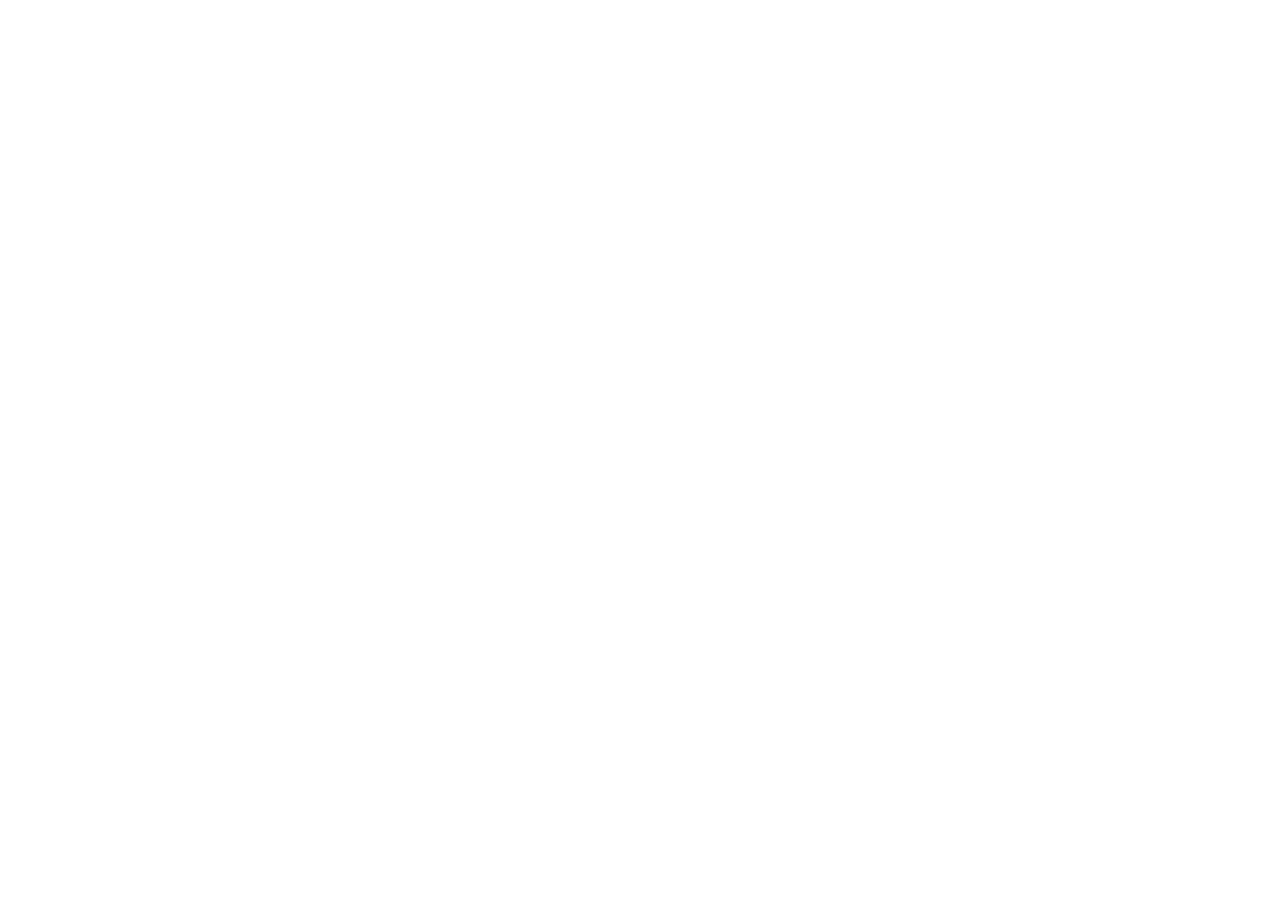
==== about.html @ 2d51da1a "Organizar e atualizar arquivos" ====
<!DOCTYPE html>
<html lang="pt-br">
<head>
    <meta charset="UTF-8">
    <meta name="viewport" content="width=device-width, initial-scale=1.0">
    <title>Document</title>
</head>
<body>
    
</body>
</html>
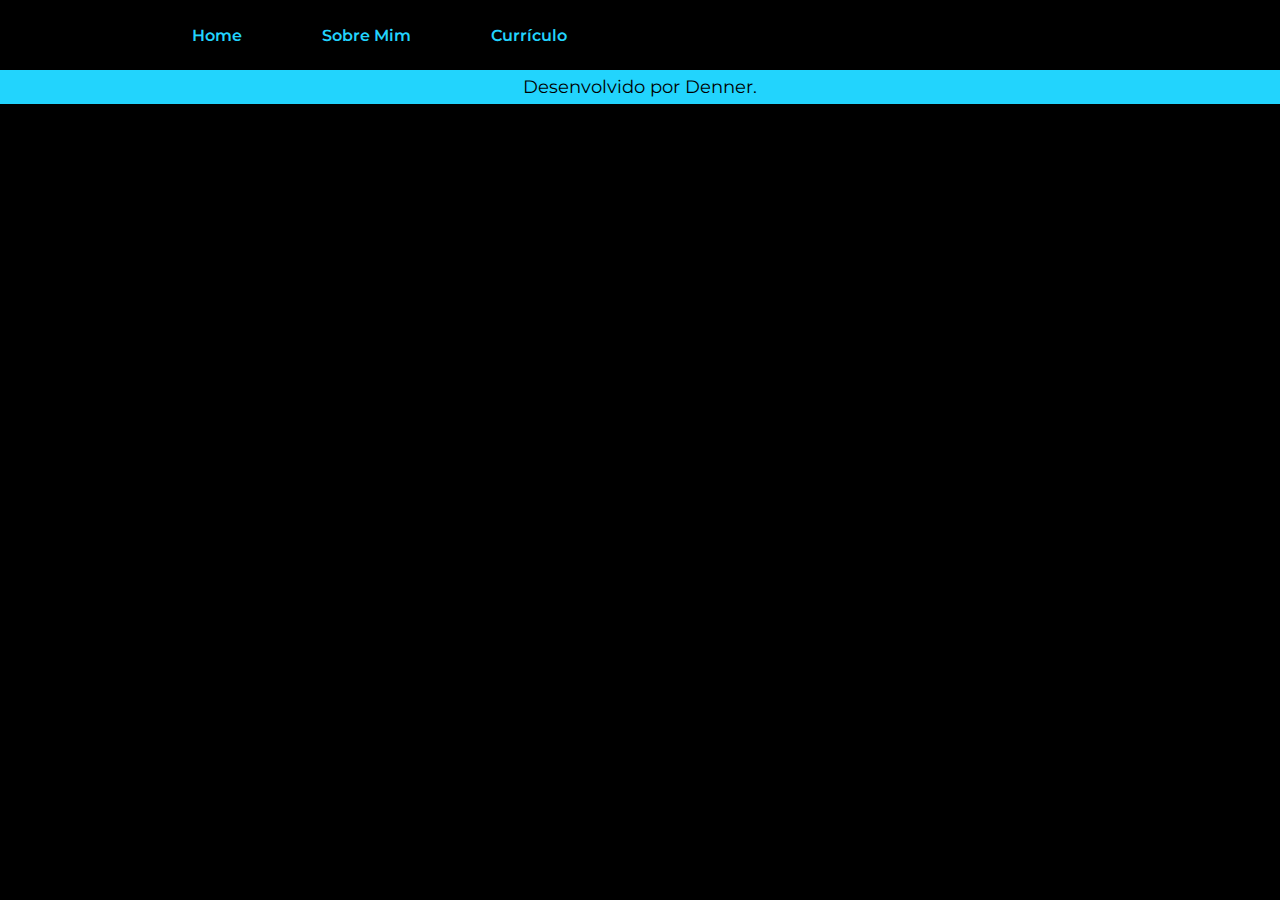
==== commit 1880daca: "Adicionar Pagina e atualizar arquivos" ====
--- a/about.html
+++ b/about.html
@@ -3,9 +3,24 @@
 <head>
     <meta charset="UTF-8">
     <meta name="viewport" content="width=device-width, initial-scale=1.0">
-    <title>Document</title>
+    <title>Sobre mim</title>
+    <link rel="stylesheet" href="styles/style.css">
 </head>
 <body>
+    <header class="cabecalho">
+        <nav class="cabecalho__menu">
+            <a href="index.html" class="cabecalho__menu__link">Home</a>
+            <a href="about.html" class="cabecalho__menu__link">Sobre Mim</a>
+            <a href="curriculo.html" class="cabecalho__menu__link">Currículo</a>
+        </nav>
+    </header>
     
+    <main>
+
+    </main>
+
+    <footer class="rodape">
+        <p>Desenvolvido por Denner.</p>
+    </footer> 
 </body>
 </html>--- a/styles/style.css
+++ b/styles/style.css
@@ -0,0 +1,110 @@
+@import url('https://fonts.googleapis.com/css2?family=Krona+One&family=Montserrat&display=swap');
+
+* {
+    margin: 0;
+    padding: 0;
+}
+
+body{
+    box-sizing: border-box;
+    background-color: #000000;
+    color: #F6F6F6;
+}
+
+.cabecalho__menu{
+    display: flex;
+    gap: 80px;
+    margin: 2% 15%;
+}
+
+.cabecalho__menu__link{
+    color: #22D4FD;
+    font-family: "Montserrat", sans-serif;
+    font-style: normal;
+    font-weight: 600;
+    size: 24px;
+    text-decoration: none;
+}
+
+.cabecalho__menu__link:hover{
+    color: orange;
+}
+
+.apresentacao{
+    display: flex;
+    align-items: center;
+    justify-content: space-between;
+    margin: 3% 15% 13.5%;
+    gap: 58px;
+}
+
+.apresentacao__conteudo__titulo{
+    font-size: 36px;
+    font-family: "Krona One", sans-serif;
+    font-weight: 400;
+}
+
+.apresentacao__conteudo__paragrafo{
+    font-size: 24px;
+    font-family: "Montserrat", sans-serif;
+    font-style: normal;
+    font-weight: 100;
+}
+
+.titulo-destaque{
+    color: #22D4FD;
+}
+
+
+.apresentacao__conteudo{
+    width: 615px;
+    height: 482px;
+    display: flex;
+    flex-direction: column;
+    gap: 40px;
+}
+
+.apresentacao__links{
+    display: flex;
+    flex-direction: column;
+    align-items: center;
+    gap: 32px;
+    justify-content: space-between;
+}
+
+.apresentacao__links__subtitulo{
+    font-size: 24px;
+    font-family: "Krona One", sans-serif;
+    color: #F6F6F6;
+    font-weight: 400;
+}
+
+.apresentacao__links_link{
+    display: flex;
+    justify-content: center;
+    gap: 16px;
+    border: 1.8px solid #22D4FD;
+    width: 376px;
+    color: #F6F6F6;
+    text-align: center;
+    border-radius: 8px;
+    font-size: 24px;
+    font-weight: 600;
+    font-family: "Montserrat", sans-serif;
+    padding: 21.5px 0;
+    text-decoration: none;
+}
+
+.apresentacao__links_link:hover{
+    background-color: #1B454F;
+}
+
+.rodape {
+    background-color: #22D4FD;
+    text-align: center;
+    color: #000000;
+    font-family: "Montserrat", sans-serif;
+    font-weight: 400;
+    font-size: 18px;
+    padding: 6px;
+}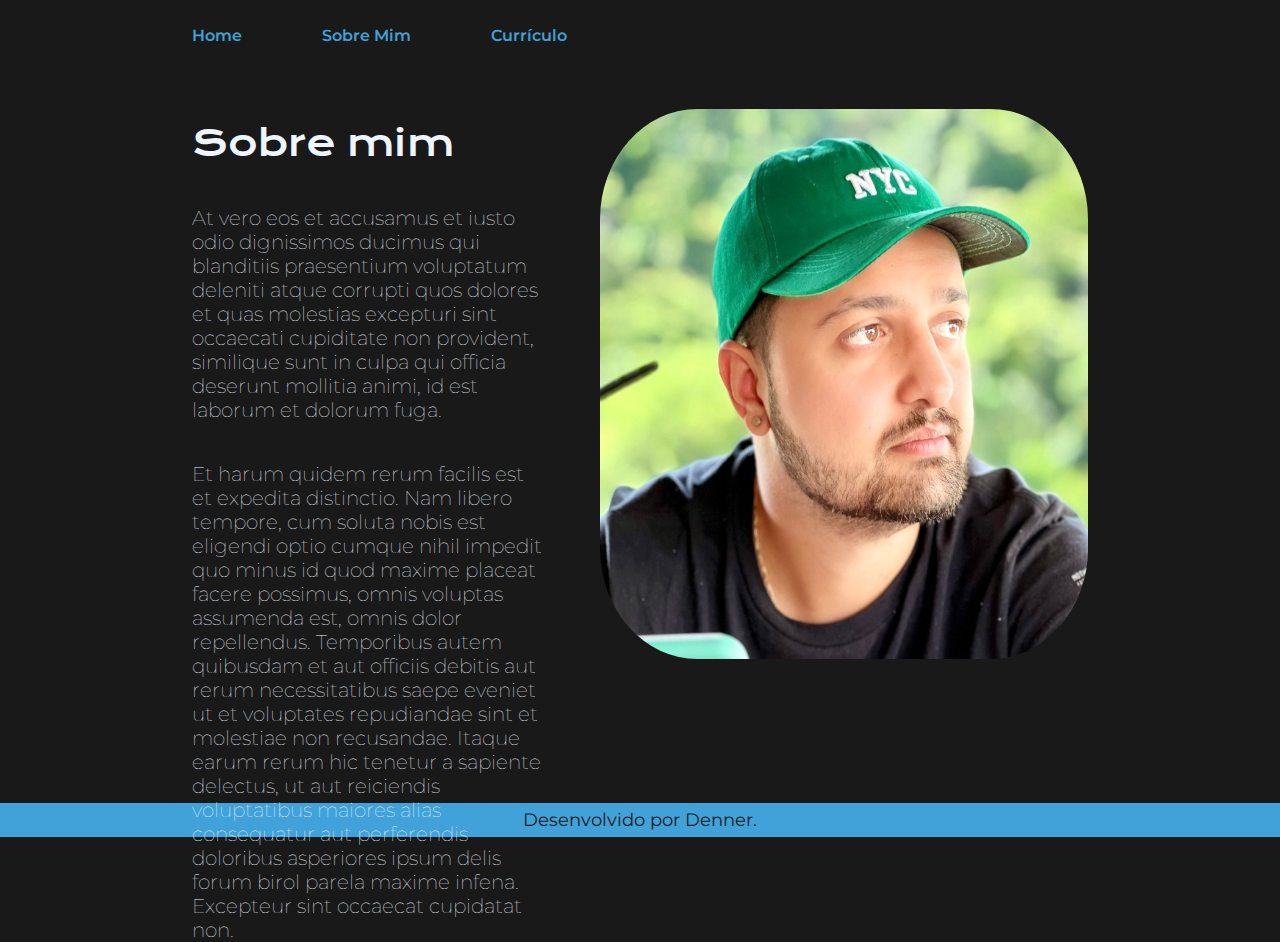
==== commit 7ae02440: "Atualização e padronização do style" ====
--- a/about.html
+++ b/about.html
@@ -15,10 +15,14 @@
         </nav>
     </header>
     
-    <main>
-
+    <main class="apresentacao">
+        <section class="apresentacao__conteudo">
+            <h1 class="apresentacao__conteudo__titulo">Sobre mim</h1>
+            <p class="apresentacao__conteudo__paragrafo">At vero eos et accusamus et iusto odio dignissimos ducimus qui blanditiis praesentium voluptatum deleniti atque corrupti quos dolores et quas molestias excepturi sint occaecati cupiditate non provident, similique sunt in culpa qui officia deserunt mollitia animi, id est laborum et dolorum fuga.</p>
+            <p class="apresentacao__conteudo__paragrafo">Et harum quidem rerum facilis est et expedita distinctio. Nam libero tempore, cum soluta nobis est eligendi optio cumque nihil impedit quo minus id quod maxime placeat facere possimus, omnis voluptas assumenda est, omnis dolor repellendus. Temporibus autem quibusdam et aut officiis debitis aut rerum necessitatibus saepe eveniet ut et voluptates repudiandae sint et molestiae non recusandae. Itaque earum rerum hic tenetur a sapiente delectus, ut aut reiciendis voluptatibus maiores alias consequatur aut perferendis doloribus asperiores ipsum delis forum birol parela maxime infena. Excepteur sint occaecat cupidatat non.</p>
+        </section>
+        <img class="imagem__perfil" src="assets/imagem.jpg" alt="Foto de Perfil" width="488" height="550">
     </main>
-
     <footer class="rodape">
         <p>Desenvolvido por Denner.</p>
     </footer> 
--- a/styles/style.css
+++ b/styles/style.css
@@ -1,4 +1,15 @@
 @import url('https://fonts.googleapis.com/css2?family=Krona+One&family=Montserrat&display=swap');
+
+:root {
+    --cor-primaria: #191919;
+    --cor-secundaria: #EEF5FF;
+    --cor-tercearia: #40A2D8;
+    --cor-hover-botao: #0B60B0;
+    --cor-link: #F07B3F;
+    --fonte-primaria: "Montserrat", sans-serif;
+    --fonte-secundaria: "Krona One", sans-serif;
+}
+
 
 * {
     margin: 0;
@@ -7,8 +18,8 @@
 
 body{
     box-sizing: border-box;
-    background-color: #000000;
-    color: #F6F6F6;
+    background-color: var(--cor-primaria);
+    color: var(--cor-secundaria);
 }
 
 .cabecalho__menu{
@@ -18,8 +29,8 @@
 }
 
 .cabecalho__menu__link{
-    color: #22D4FD;
-    font-family: "Montserrat", sans-serif;
+    color: var(--cor-tercearia);
+    font-family: var(--fonte-primaria);
     font-style: normal;
     font-weight: 600;
     size: 24px;
@@ -27,36 +38,37 @@
 }
 
 .cabecalho__menu__link:hover{
-    color: orange;
+    color: var(--cor-link);
 }
 
 .apresentacao{
     display: flex;
     align-items: center;
     justify-content: space-between;
-    margin: 3% 15% 13.5%;
+    margin: 5% 15% 11.3%;
     gap: 58px;
 }
 
 .apresentacao__conteudo__titulo{
     font-size: 36px;
-    font-family: "Krona One", sans-serif;
+    font-family: var(--fonte-secundaria);
     font-weight: 400;
 }
 
 .apresentacao__conteudo__paragrafo{
-    font-size: 24px;
-    font-family: "Montserrat", sans-serif;
+    font-size: 20px;
+    font-family: var(--fonte-primaria);
     font-style: normal;
     font-weight: 100;
 }
 
 .titulo-destaque{
-    color: #22D4FD;
+    color: var(--cor-tercearia);
 }
 
 
 .apresentacao__conteudo{
+    margin: -5% 0% 0%;
     width: 615px;
     height: 482px;
     display: flex;
@@ -74,8 +86,8 @@
 
 .apresentacao__links__subtitulo{
     font-size: 24px;
-    font-family: "Krona One", sans-serif;
-    color: #F6F6F6;
+    font-family: var(--fonte-secundaria);
+    color: var(--cor-secundaria);
     font-weight: 400;
 }
 
@@ -83,28 +95,33 @@
     display: flex;
     justify-content: center;
     gap: 16px;
-    border: 1.8px solid #22D4FD;
+    border: 1.8px solid var(--cor-secundaria);
     width: 376px;
-    color: #F6F6F6;
+    color: var(--cor-secundaria);
     text-align: center;
     border-radius: 8px;
     font-size: 24px;
     font-weight: 600;
-    font-family: "Montserrat", sans-serif;
+    font-family: var(--fonte-primaria);
     padding: 21.5px 0;
     text-decoration: none;
 }
 
 .apresentacao__links_link:hover{
-    background-color: #1B454F;
+    background-color: var(--cor-hover-botao);
+    color: var(--cor-link);
 }
 
 .rodape {
-    background-color: #22D4FD;
+    background-color: var(--cor-tercearia);
     text-align: center;
-    color: #000000;
-    font-family: "Montserrat", sans-serif;
+    color: var(--cor-primaria);
+    font-family: var(--fonte-primaria);
     font-weight: 400;
     font-size: 18px;
     padding: 6px;
+}
+
+.imagem__perfil{
+    border-radius: 20%;
 }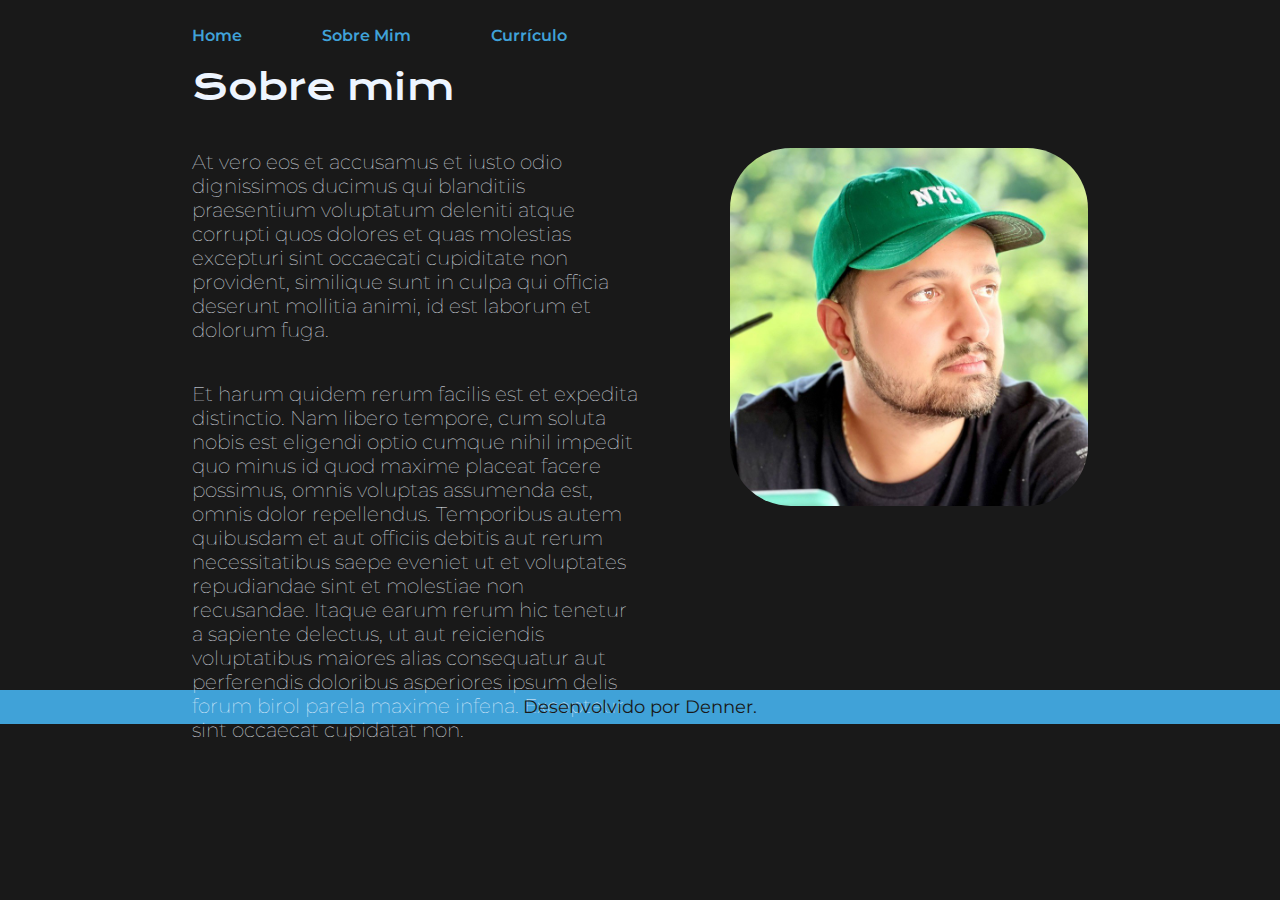
==== commit ebaf018f: "Atualizando" ====
--- a/about.html
+++ b/about.html
@@ -21,7 +21,7 @@
             <p class="apresentacao__conteudo__paragrafo">At vero eos et accusamus et iusto odio dignissimos ducimus qui blanditiis praesentium voluptatum deleniti atque corrupti quos dolores et quas molestias excepturi sint occaecati cupiditate non provident, similique sunt in culpa qui officia deserunt mollitia animi, id est laborum et dolorum fuga.</p>
             <p class="apresentacao__conteudo__paragrafo">Et harum quidem rerum facilis est et expedita distinctio. Nam libero tempore, cum soluta nobis est eligendi optio cumque nihil impedit quo minus id quod maxime placeat facere possimus, omnis voluptas assumenda est, omnis dolor repellendus. Temporibus autem quibusdam et aut officiis debitis aut rerum necessitatibus saepe eveniet ut et voluptates repudiandae sint et molestiae non recusandae. Itaque earum rerum hic tenetur a sapiente delectus, ut aut reiciendis voluptatibus maiores alias consequatur aut perferendis doloribus asperiores ipsum delis forum birol parela maxime infena. Excepteur sint occaecat cupidatat non.</p>
         </section>
-        <img class="imagem__perfil" src="assets/imagem.jpg" alt="Foto de Perfil" width="488" height="550">
+        <img class="imagem__perfil" src="assets/imagem.jpg" alt="Foto de Perfil">
     </main>
     <footer class="rodape">
         <p>Desenvolvido por Denner.</p>
--- a/styles/style.css
+++ b/styles/style.css
@@ -50,13 +50,13 @@
 }
 
 .apresentacao__conteudo__titulo{
-    font-size: 36px;
+    font-size: 2.25rem;
     font-family: var(--fonte-secundaria);
     font-weight: 400;
 }
 
 .apresentacao__conteudo__paragrafo{
-    font-size: 20px;
+    font-size: 1.25rem;
     font-family: var(--fonte-primaria);
     font-style: normal;
     font-weight: 100;
@@ -69,7 +69,7 @@
 
 .apresentacao__conteudo{
     margin: -5% 0% 0%;
-    width: 615px;
+    width: 50%;
     height: 482px;
     display: flex;
     flex-direction: column;
@@ -85,29 +85,29 @@
 }
 
 .apresentacao__links__subtitulo{
-    font-size: 24px;
+    font-size: 1.5rem;
     font-family: var(--fonte-secundaria);
     color: var(--cor-secundaria);
     font-weight: 400;
 }
 
-.apresentacao__links_link{
+.apresentacao__links__navegacao{
     display: flex;
     justify-content: center;
     gap: 16px;
     border: 1.8px solid var(--cor-secundaria);
-    width: 376px;
+    width: 60%;
     color: var(--cor-secundaria);
     text-align: center;
     border-radius: 8px;
-    font-size: 24px;
+    font-size: 1.5rem;
     font-weight: 600;
     font-family: var(--fonte-primaria);
     padding: 21.5px 0;
     text-decoration: none;
 }
 
-.apresentacao__links_link:hover{
+.apresentacao__links__navegacao:hover{
     background-color: var(--cor-hover-botao);
     color: var(--cor-link);
 }
@@ -118,10 +118,12 @@
     color: var(--cor-primaria);
     font-family: var(--fonte-primaria);
     font-weight: 400;
-    font-size: 18px;
+    font-size: 1.125rem;
     padding: 6px;
 }
 
 .imagem__perfil{
-    border-radius: 20%;
+    border-radius: 17%;
+    width: 40%;
+    height: 50%;
 }